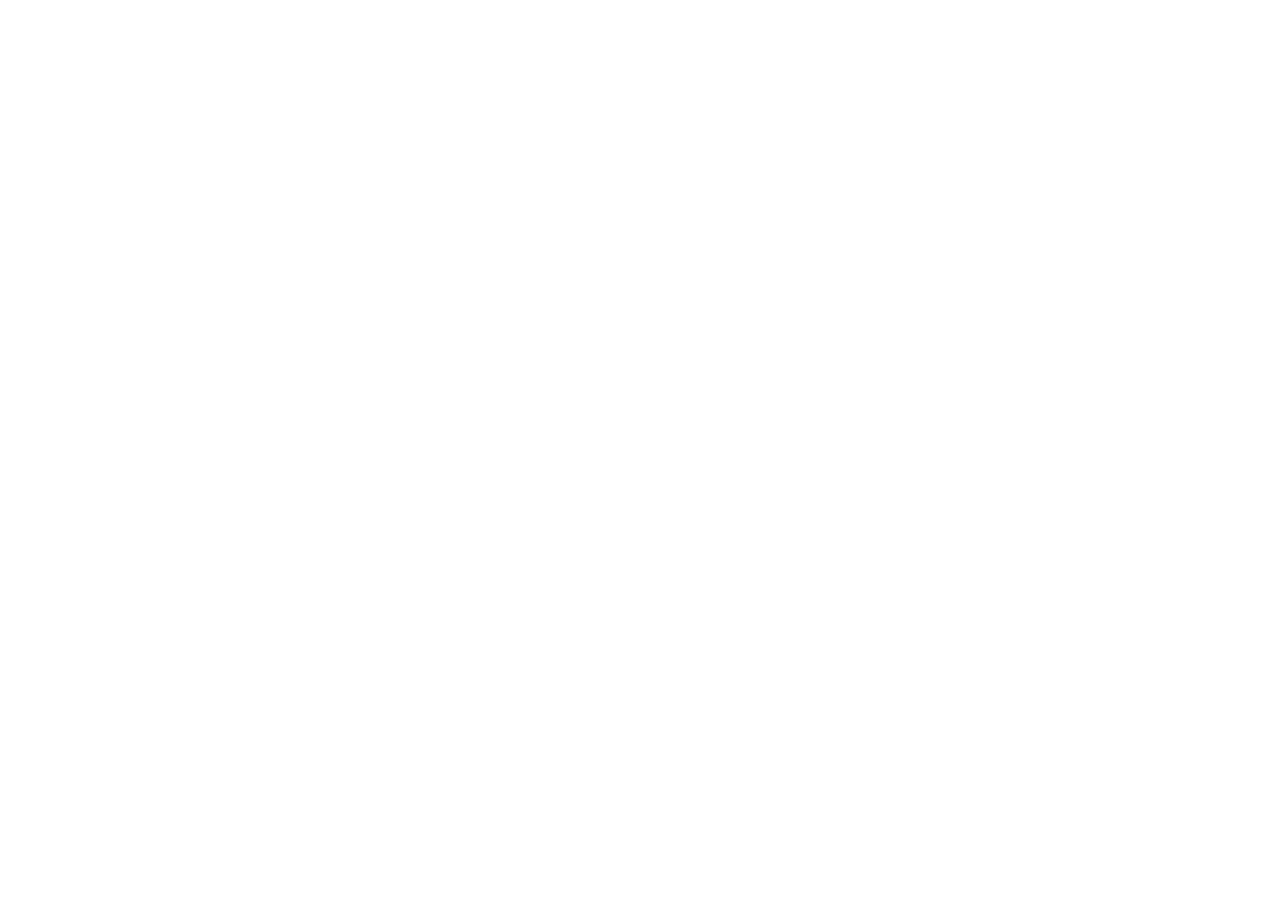
==== mini_template0.html @ e3e064ea "Initial setup" ====
<!DOCTYPE html>
<html lang="en">

<head>
    <meta charset="UTF-8">
    <title>Document</title>
    <script type="text/javascript" src="https://ajax.googleapis.com/ajax/libs/jquery/2.1.3/jquery.min.js"></script>
    <script type="text/javascript" src="https://cdnjs.cloudflare.com/ajax/libs/p5.js/0.4.17/p5.min.js"></script>
    <script type="text/javascript" src="http://elasticbeanstalk-us-west-2-171842701542.s3.amazonaws.com/p5.play.min.js"></script>

    <style>
    canvas {
        border: 2px solid red;
    }
    
    code {
        margin-top: 1px;
    }
    </style>
</head>

<body>
    <div id="p5_canvas"></div>
    <script>
    WIDTH = 640;
    HEIGHT = 480;
    player_start_x = 20;
    player_start_y = HEIGHT - 80;
	goalX = 600;
	goalY = 440;

    function setup() {
        myCanvas = createCanvas(WIDTH, HEIGHT);
        myCanvas.parent('p5_canvas');

        goalReached = false;
        goal = createSprite(goalX, goalY, 30, 30);
        goal.shapeColor = 'yellow';

        system = new ParticleSystem(createVector(width / 2, 50));

        // ****************** YOUR CODE STARTS HERE **************

        // ------------------ START: Variables
        // Player
        player = createSprite(player_start_x, 				player_start_y, 20, 20);
        player.shapeColor = 'Aqua';
		
		
        // Platforms
        platforms = new Group();
        platform1 = createSprite(WIDTH/2, 460, 640, 10);
	    //Store platforms in an array
	    platform1.shapeColor = 'green';

	    platforms.add(platform1);
       

        // ------------------ END: Variables

    }

    function draw() {
        // ------------------ START: Draw function body
        clear();

		fill("red");
		textSize(24);
		textFont("Georgia");
		text("My Game", 50, 50);
		
        playerInput();

        if (goalReached) {
            system.addParticle();
            system.run();
            player.position.x = goalX;
            player.position.y = goalY;
        }

        if (player.overlap(goal)) {
            goalReached = true;
            fill('red');
            textAlign(CENTER);
            text("Javascript unlocked!", WIDTH/2, HEIGHT/2);
        }


        gravity(player);

        //Draw player
        player.shapeColor = 'Aqua';
        player.display();


        drawSprites();



        for (var i = 0; i < platforms.length; i++) {
            if (player.collision(platforms[i]) & player.velocity.y > 0){
            	player.velocity.y = 0;           		
            }
        };

        resetOnGameOver();
        // ------------------ END: Draw function body
    }
    // ****************** YOUR CODE ENDS HERE ******************

	Sprite.prototype.collision = function(target){
		return this.overlap(target);
	}
	
    function resetOnGameOver(){
        if(player.position.y > HEIGHT){
            player.position.x = player_start_x;
            player.position.y = player_start_y;
        }
    }

    function drawGrid() {
        fill('black');
        for (var i = 40; i < WIDTH; i += 40) {
            line(0, i, 20, i);
            line(i, 0, i, 20);
        };

        for (var i = 40; i < WIDTH; i += 80) {
            text(i, 20, i);
            text(i, i, 30);
        };
    }

    function gravity(sprite) {
        sprite.addSpeed(-0.2, 270);
        // if(sprite.velocity.y > 2){
        //  sprite.velocity.y = 2;
        // }
    }

    function makeJump(sprite) {
        sprite.setSpeed(5.5, 270);
    }

    //Move player
    //Make the controls so the player can move left and right using the arrow keys
    function playerInput() {
        if ( keyIsDown(LEFT_ARROW) ) {
            player.position.x = player.position.x - 5;
        }
        if ( keyIsDown(RIGHT_ARROW) ) {
            player.position.x = player.position.x + 5;
        }
    }
    
    

    //Particle system. Modified from the source code in http://p5js.org/examples/examples/Simulate_Particle_System.php
    // A simple Particle class
    var Particle = function(position) {
        this.acceleration = createVector(0, 0.05);
        this.velocity = createVector(random(-1, 1), random(-1, 0));
        this.position = position.copy();
        this.lifespan = 255.0;
    };

    Particle.prototype.run = function() {
        this.update();
        this.display();
    };

    // Method to update position
    Particle.prototype.update = function() {
        this.velocity.add(this.acceleration);
        this.position.add(this.velocity);
        this.lifespan -= 2;
    };

    // Method to display
    Particle.prototype.display = function() {
        c = color(255, 0, 0, this.lifespan);
        fill(c);

        ellipse(this.position.x, this.position.y, 12, 12);
    };

    // Is the particle still useful?
    Particle.prototype.isDead = function() {
        if (this.lifespan < 0) {
            return true;
        } else {
            return false;
        }
    };

    var ParticleSystem = function(position) {
        this.origin = position.copy();
        this.particles = [];
    };

    ParticleSystem.prototype.addParticle = function() {
        this.particles.push(new Particle(this.origin));
    };

    ParticleSystem.prototype.run = function() {
        for (var i = this.particles.length - 1; i >= 0; i--) {
            var p = this.particles[i];
            p.run();
            if (p.isDead()) {
                this.particles.splice(i, 1);
            }
        }
    };
    </script>
    <script src="mini_template0.js"></script>
</body>

</html>
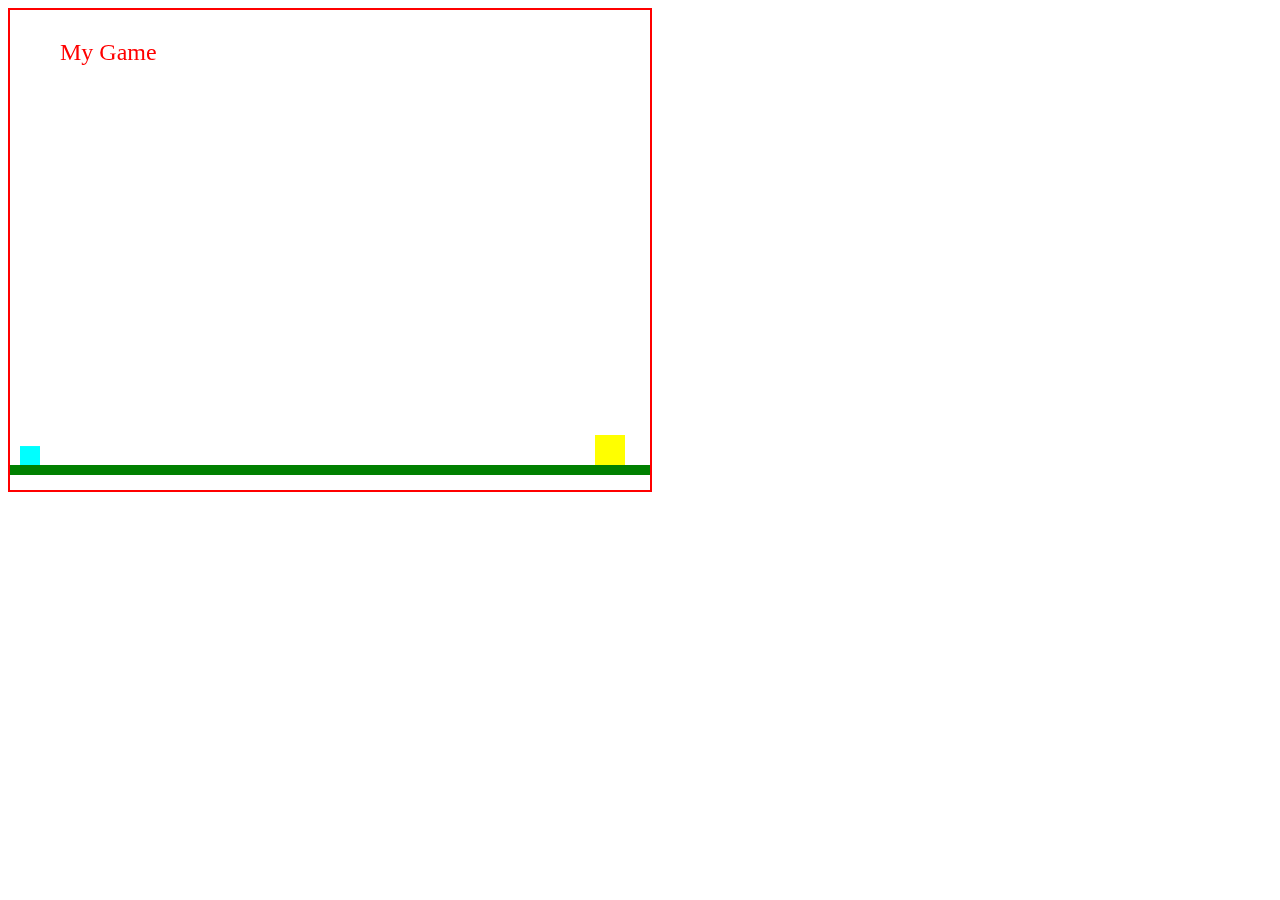
==== commit 1196b13d: "Fix code" ====
--- a/mini_template0.html
+++ b/mini_template0.html
@@ -4,9 +4,9 @@
 <head>
     <meta charset="UTF-8">
     <title>Document</title>
-    <script type="text/javascript" src="https://ajax.googleapis.com/ajax/libs/jquery/2.1.3/jquery.min.js"></script>
-    <script type="text/javascript" src="https://cdnjs.cloudflare.com/ajax/libs/p5.js/0.4.17/p5.min.js"></script>
-    <script type="text/javascript" src="http://elasticbeanstalk-us-west-2-171842701542.s3.amazonaws.com/p5.play.min.js"></script>
+    <script src="https://ajax.googleapis.com/ajax/libs/jquery/2.1.3/jquery.min.js"></script>
+    <script src="p5.js"></script>
+    <script src="p5.play.js"></script>
 
     <style>
     canvas {
@@ -43,7 +43,7 @@
 
         // ------------------ START: Variables
         // Player
-        player = createSprite(player_start_x, 				player_start_y, 20, 20);
+        player = createSprite(player_start_x, player_start_y, 20, 20);
         player.shapeColor = 'Aqua';
 		
 		
